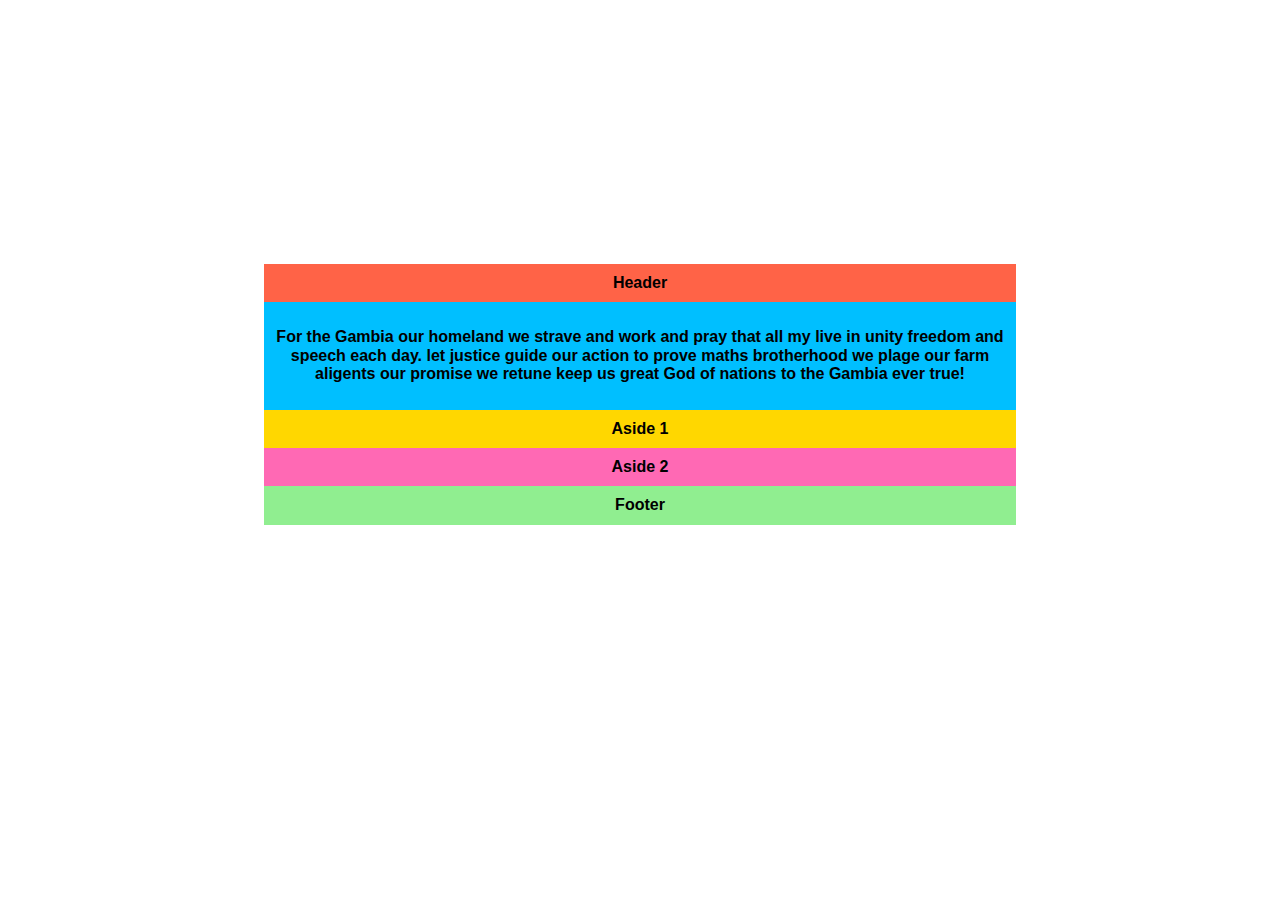
==== 2019-6-29.html @ 13ca72cf "initial commit" ====
<!DOCTYPE html>
<html>
<head>
    <meta charset="UTF-8">
    <title>Document</title>
    <link rel="stylesheet" href="2019-6-29.css">
</head>
<body translate="no"> 
   <div class="wrapper">
    <header class="header">Header</header>
    <Article class="main">
        <p>For the Gambia our homeland we strave and work and pray that all my live in unity freedom and speech each day. let justice guide our action to prove maths brotherhood we plage our farm aligents our promise we retune keep us great God of nations to the Gambia ever true!</p>
    </Article>
    <aside class="aside aside-1">Aside 1</aside> 
    <aside class="aside aside-2">Aside 2</aside>
    <footer class="footer">Footer</footer>
   </div> 
</body>
</html>
---- 2019-6-29.css ----
html, body {
    font-family: sans-serif;
    line-height: 1.15;
   // -webkit-text-size-adjust: 100%;
  // background: red;
    padding: 8rem;
}
body {
   
}

body {
    margin: 0;
}
body {
    display: block;
    margin: 8px;
}
.header {
    background: tomato;
}
.wrapper {
    display: flex;
    flex-flow: row wrap;
    flex-direction: row;
    flex-wrap: wrap;
    font-weight: bold;
    text-align: center;
}
}
.header {
    background: tomato;
}

.wrapper > * {
    padding: 10px;
    flex: 1 100%;
}
@media (min-width: 800px)
.main {
    order: 2;
}

@media (min-width: 800px)
.main {
    flex: 3 0px;
}
.main {
    text-align: center;
    background: deepskyblue;
}

.wrapper > * {
    padding: 10px;
    flex: 1 100%;
}
p {
    display: block;
    margin-block-start: 1em;
    margin-block-end: 1em;
    margin-inline-start: 0px;
    margin-inline-end: 0px;
}
@media (min-width: 800px)
.aside-1 {
    order: 1;
}

@media (min-width: 600px)
.aside {
    flex: 1 0 0;
}
.aside-1 {
    background: gold;
}
.wrapper > * {
    padding: 10px;
    flex: 1 100%;
}
@media (min-width: 800px)
.aside-2 {
    order: 3;
}

@media (min-width: 600px)
.aside {
    flex: 1 0 0;
}
.aside-2 {
    background: hotpink;
}

.wrapper > * {
    padding: 10px;
    flex: 1 100%;
}
@media (min-width: 800px)
.footer {
    order: 4;
}

.footer {
    background: lightgreen;
}
.wrapper > * {
    padding: 10px;
    flex: 1 100%;
}
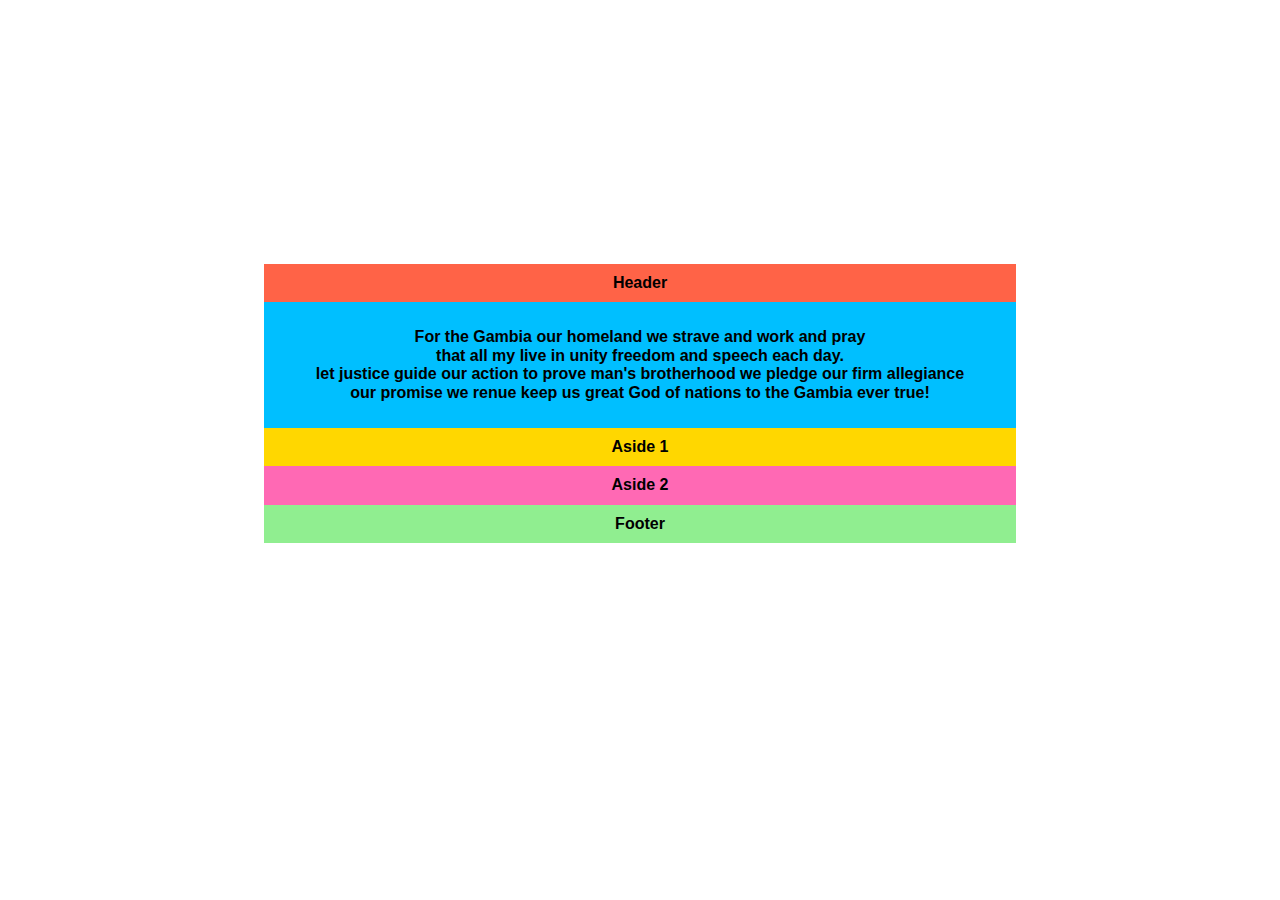
==== commit 06a8556a: "styling page with defferent colors" ====
--- a/2019-6-29.html
+++ b/2019-6-29.html
@@ -9,7 +9,10 @@
    <div class="wrapper">
     <header class="header">Header</header>
     <Article class="main">
-        <p>For the Gambia our homeland we strave and work and pray that all my live in unity freedom and speech each day. let justice guide our action to prove maths brotherhood we plage our farm aligents our promise we retune keep us great God of nations to the Gambia ever true!</p>
+        <p>For the Gambia our homeland we strave and work and pray <br>
+            that all my live in unity freedom and speech each day.<br>
+            let justice guide our action to prove man's brotherhood we pledge our firm allegiance <br>
+            our promise we renue keep us great God of nations to the Gambia ever true!</p>
     </Article>
     <aside class="aside aside-1">Aside 1</aside> 
     <aside class="aside aside-2">Aside 2</aside>
